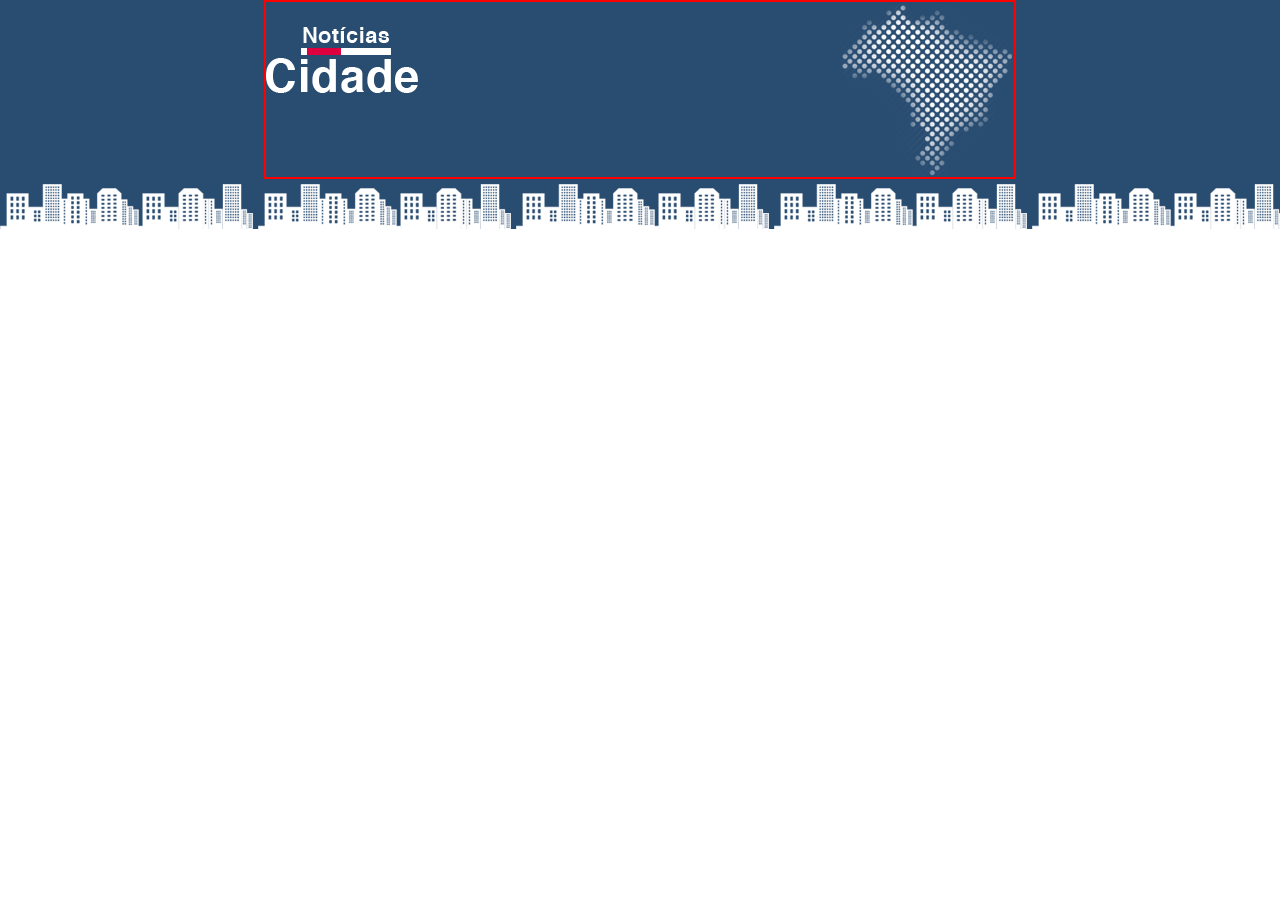
==== index.html @ ff0138e6 "Adding the initial project on github (first commit)" ====
<!DOCTYPE html>
<html lang="en">
<head>
    <meta charset="UTF-8">
    <meta name="viewport" content="width=device-width, initial-scale=1.0">
    <title>Notícias cidade - Seu site de notícias</title>

    <!-- Estilo customizado -->
    <link rel="stylesheet" type="text/css" href="css/estilo.css">

</head>
<body>

    <div id="container">
        
        <div id="topo">
            
            <h1 class="logo">Notícias cidade</h1>

        </div>

    </div>
    
</body>
</html>
---- css/estilo.css ----
/*******************
Estrutura do site */

* {
    margin: 0;
    padding: 0;
}

body {
    font-family: "Trebuchet MS", Helvetica, sans-serif;
    background: #fff url(../images/fundo.png) repeat-x;
}

#container {
    width: 750px;
    margin: 0 auto;
    border: 1px solid red;
}

#topo {
    height: 150px;
    background: url(../images/detalhe-topo.png) no-repeat right top;
    padding-top: 25px;
    border: 1px solid red;

}

.logo {
    width: 152px;
    height: 66px;
    background: url(../images/logo.png) no-repeat center;
    text-indent: -3000px;
}
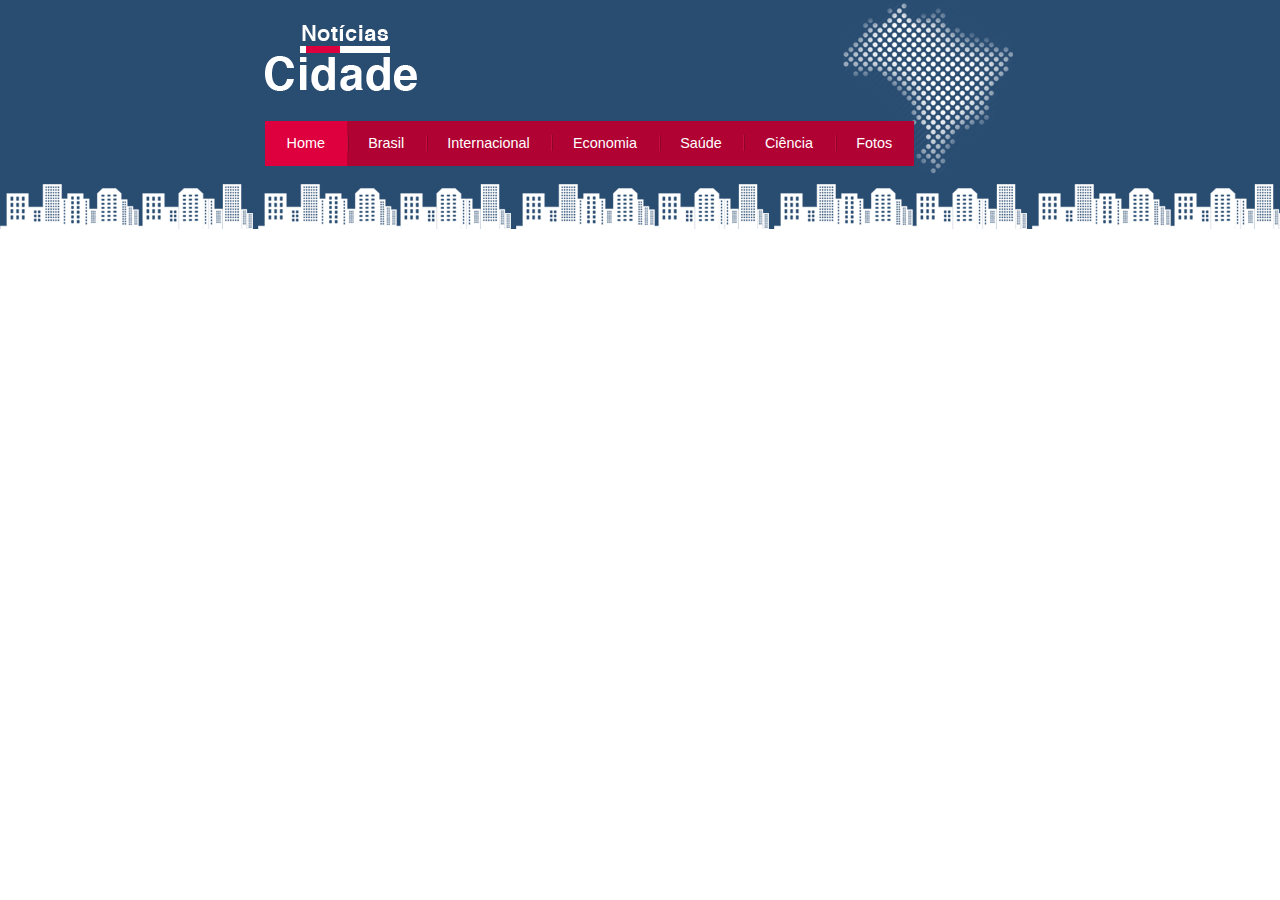
==== commit e38cad41: "Inserido o Topo do site com o menu de navegação superior" ====
--- a/index.html
+++ b/index.html
@@ -9,7 +9,7 @@
     <link rel="stylesheet" type="text/css" href="css/estilo.css">
 
 </head>
-<body>
+<body class="home">
 
     <div id="container">
         
@@ -17,6 +17,52 @@
             
             <h1 class="logo">Notícias cidade</h1>
 
+            <ul id="navegacao">
+
+                <li class="primeiro">
+                    <a id="home" href="index.html">
+                        Home
+                    </a>
+                </li>
+
+                <li>
+                    <a id="brasil" href="brasil.html">
+                        Brasil
+                    </a>
+                </li>
+
+                <li>
+                    <a id="internacional" href="internacional.html">
+                        Internacional
+                    </a>
+                </li>
+
+                <li>
+                    <a id="economia" href="economia.html">
+                        Economia
+                    </a>
+                </li>
+
+                <li>
+                    <a id="saude" href="saude.html">
+                        Saúde
+                    </a>
+                </li>
+
+                <li>
+                    <a id="ciencia" href="ciencia.html">
+                        Ciência
+                    </a>
+                </li>
+
+                <li>
+                    <a id="fotos" href="fotos.html">
+                        Fotos
+                    </a>
+                </li>
+
+            </ul>
+
         </div>
 
     </div>
--- a/css/estilo.css
+++ b/css/estilo.css
@@ -14,14 +14,12 @@
 #container {
     width: 750px;
     margin: 0 auto;
-    border: 1px solid red;
 }
 
 #topo {
     height: 150px;
     background: url(../images/detalhe-topo.png) no-repeat right top;
     padding-top: 25px;
-    border: 1px solid red;
 
 }
 
@@ -30,4 +28,53 @@
     height: 66px;
     background: url(../images/logo.png) no-repeat center;
     text-indent: -3000px;
+}
+
+/********************
+Barra de navegação */
+
+ul {
+    margin: 0;
+    padding: 0;
+    list-style: none;
+}
+
+#topo ul {
+    background: #b10333;
+    margin-top: 30px;
+    float: left;
+}
+
+#topo ul li {
+    float: left;
+}
+
+#topo ul a {
+    font-size: 0.9em;
+    display: block;
+    padding: 0.5em 1.5em;
+    line-height: 2.1em;
+    text-decoration: none;
+    color: #fff;
+    background: url(../images/divisor.png) no-repeat left center;
+}
+
+#topo ul .primeiro a {
+    background: none;
+}
+
+#topo ul a:hover {
+    color: #69001d;
+}
+
+body.home #navegacao a#home,
+body.brasil #navegacao a#brasil,
+body.internacional #navegacao a#internacional,
+body.economia #navegacao a#economia,
+body.saude #navegacao a#saude,
+body.ciencia #navegacao a#ciencia,
+body.foto #navegacao a#foto {
+    color: #fff;
+    background: #de003e;
+    cursor: text;
 }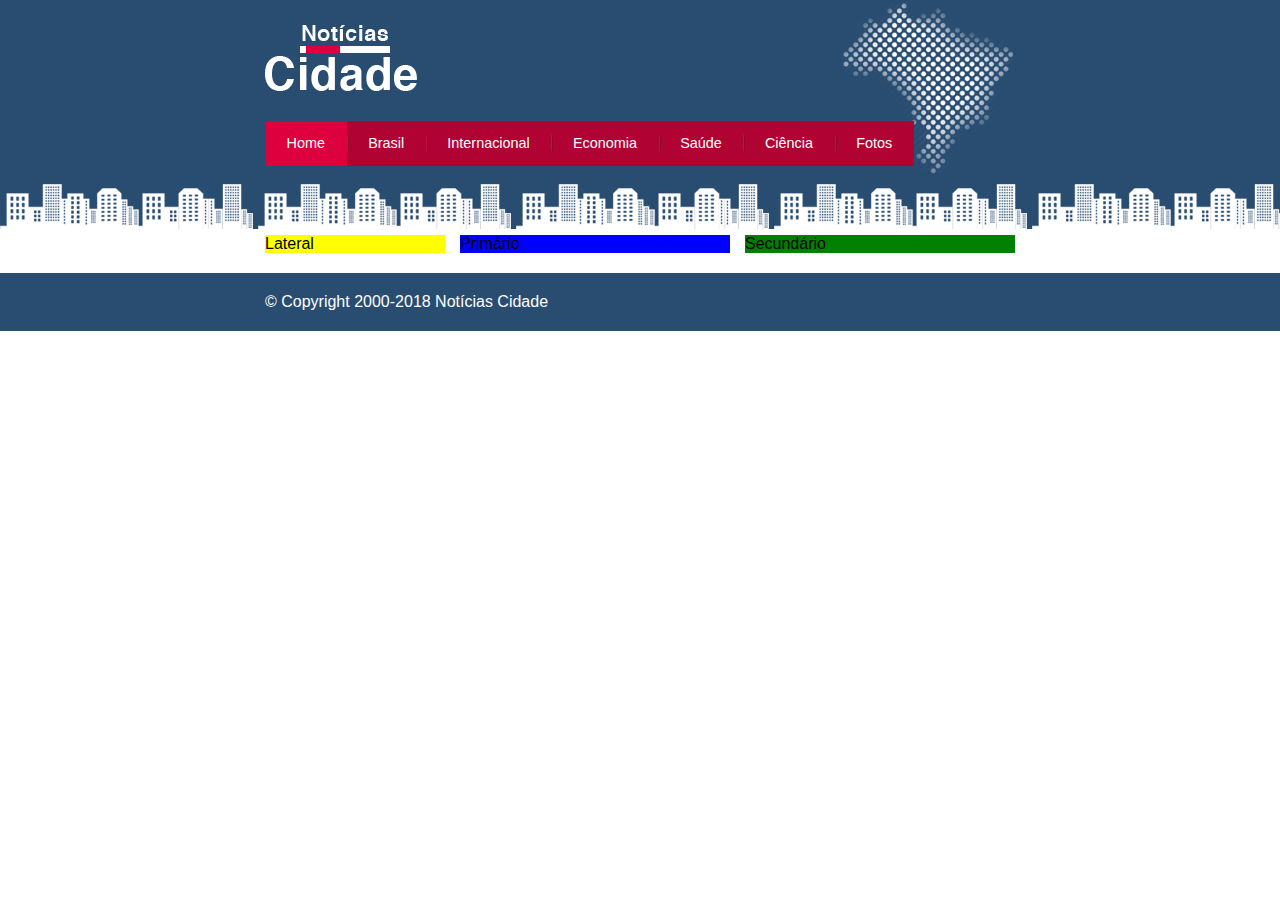
==== commit cdfbdb43: "Inserido as divs do conteudo do site e rodapé" ====
--- a/index.html
+++ b/index.html
@@ -1,6 +1,8 @@
 <!DOCTYPE html>
 <html lang="en">
+
 <head>
+
     <meta charset="UTF-8">
     <meta name="viewport" content="width=device-width, initial-scale=1.0">
     <title>Notícias cidade - Seu site de notícias</title>
@@ -9,10 +11,13 @@
     <link rel="stylesheet" type="text/css" href="css/estilo.css">
 
 </head>
+
 <body class="home">
 
+    <!-- Início Container-->
     <div id="container">
         
+        <!-- Início Topo -->
         <div id="topo">
             
             <h1 class="logo">Notícias cidade</h1>
@@ -63,8 +68,27 @@
 
             </ul>
 
+        </div><!-- Fim Topo -->
+        
+        <!-- Início Conteúdo-->
+        <div id="conteudo">
+
+            <div id="primario">Primário</div>
+
+            <div id="secundario">Secundário</div>
+
+            <div id="lateral">Lateral</div>
+
         </div>
 
+
+    </div><!-- Fim Container-->
+
+    <div id="container-rodape" style="clear: both;">
+        
+        <div id="rodape">
+            &copy; Copyright 2000-2018 Notícias Cidade
+        </div>
     </div>
     
 </body>
--- a/css/estilo.css
+++ b/css/estilo.css
@@ -77,4 +77,47 @@
     color: #fff;
     background: #de003e;
     cursor: text;
+}
+
+/******************************
+Configuração colunas (corpo) */
+
+#conteudo {
+    margin-top: 60px;
+    background: #f5f5f5;
+}
+
+#primario {
+    width: 270px;
+    float: left;
+    margin: 0 0 20px 195px;
+    background: blue;
+}
+
+#secundario {
+    width: 270px;
+    float: left;
+    margin: 0 0 20px 15px;
+    background: green;
+}
+
+#lateral {
+    width: 180px;
+    float: left;
+    margin: 0 0 20px -750px;
+    background: yellow;
+}
+
+/********
+Rodapé */
+
+#container-rodape {
+    background: #294c71;
+    padding: 20px;
+}
+
+#rodape {
+    width: 750px;
+    margin: 0 auto;
+    color: #fff;
 }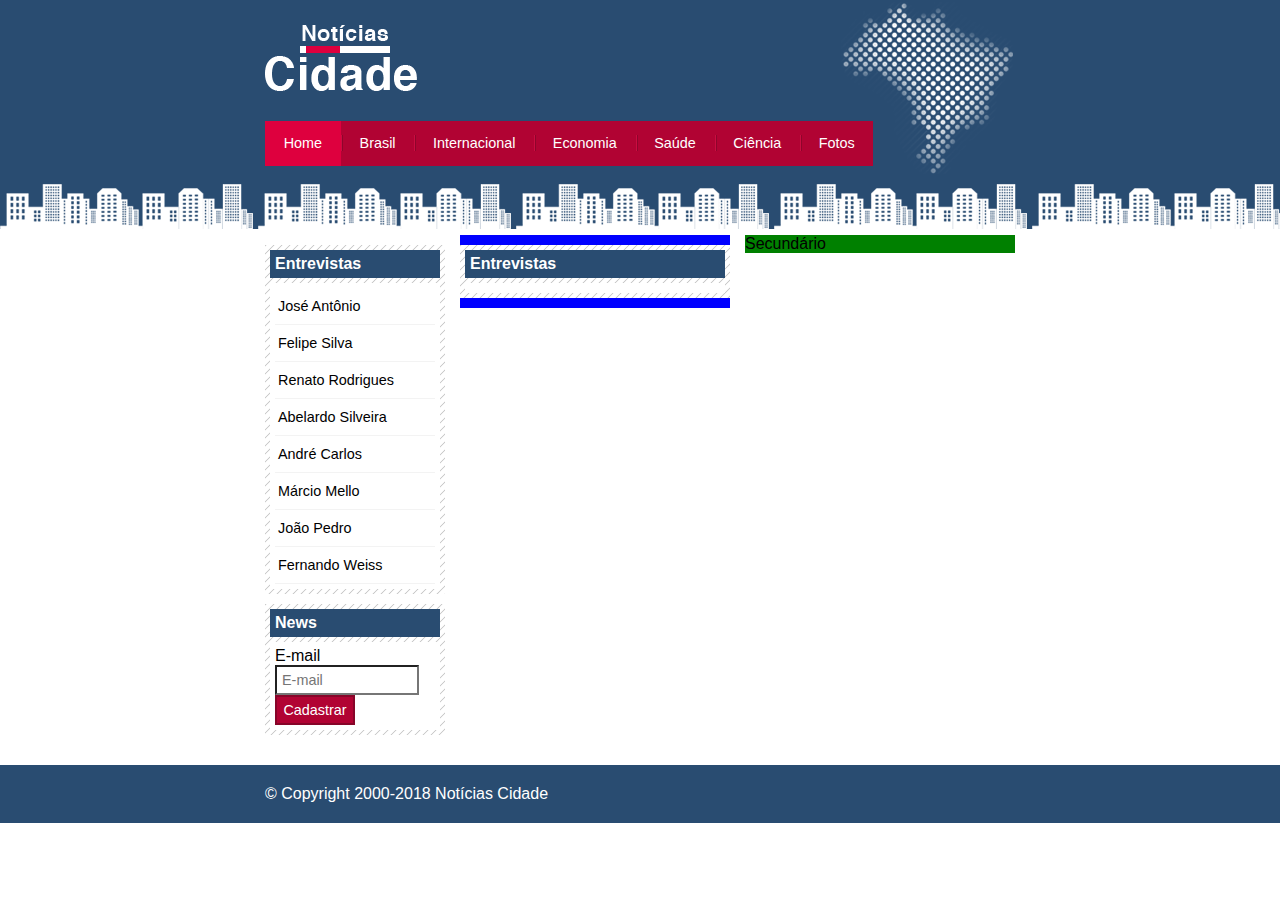
==== commit 3d11ac77: "Estilizada a area de navegação lateral" ====
--- a/index.html
+++ b/index.html
@@ -73,22 +73,102 @@
         <!-- Início Conteúdo-->
         <div id="conteudo">
 
-            <div id="primario">Primário</div>
+            <!-- Início Conteúdo Primário -->
+            <div id="primario">
 
-            <div id="secundario">Secundário</div>
+                <div class="caixa">
 
-            <div id="lateral">Lateral</div>
+                    <h2>Entrevistas</h2>
 
-        </div>
+                    <div class="caixa-conteudo">
+                        
+                        
+                    </div>
+                </div>
+                
+            </div><!-- Fim Conteúdo Primário -->
+
+            <!-- Início Conteúdo Secundário -->
+            <div id="secundario">
+                Secundário
+            </div><!-- Fim Conteúdo Secundário -->
+
+            <!-- Início Lateral -->
+            <div id="lateral">
+
+                <div class="caixa">
+
+                    <h2>Entrevistas</h2>
+
+                    <div class="caixa-conteudo">
+
+                        <ul>
+                            <li>
+                                <a href="">José Antônio</a>
+                            </li>
+                            <li>
+                                <a href="">Felipe Silva</a>
+                            </li>
+                            <li>
+                                <a href="">Renato Rodrigues</a>
+                            </li>
+                            <li>
+                                <a href="">Abelardo Silveira</a>
+                            </li>
+                            <li>
+                                <a href="">André Carlos</a>
+                            </li>
+                            <li>
+                                <a href="">Márcio Mello</a>
+                            </li>
+                            <li>
+                                <a href="">João Pedro</a>
+                            </li>
+                            <li>
+                                <a href="">Fernando Weiss</a>
+                            </li>
+
+                        </ul>
+                    </div>
+                </div>
+
+                <div class="caixa">
+
+                    <h2>News</h2>
+
+                    <div class="caixa-conteudo">
+
+                        <form>
+                            <div>
+                                <label for="email">
+                                    E-mail
+                                </label>
+                                <input type="text" name="email"
+                                id="email" placeholder="E-mail">
+                            </div>
+
+                            <div>
+                                <input type="submit" value="Cadastrar"
+                                class="submit">
+                            </div>
+                        </form>
+                    </div>
+                </div>
+
+            </div><!-- Fim Lateral -->
+
+        </div><!-- Fim Conteúdo -->
 
 
     </div><!-- Fim Container-->
 
     <div id="container-rodape" style="clear: both;">
         
+        <!-- Início Rodapé -->
         <div id="rodape">
             &copy; Copyright 2000-2018 Notícias Cidade
-        </div>
+        </div><!-- Início Rodapé -->
+        
     </div>
     
 </body>
--- a/css/estilo.css
+++ b/css/estilo.css
@@ -52,7 +52,7 @@
 #topo ul a {
     font-size: 0.9em;
     display: block;
-    padding: 0.5em 1.5em;
+    padding: 0.5em 1.3em;
     line-height: 2.1em;
     text-decoration: none;
     color: #fff;
@@ -73,7 +73,7 @@
 body.economia #navegacao a#economia,
 body.saude #navegacao a#saude,
 body.ciencia #navegacao a#ciencia,
-body.foto #navegacao a#foto {
+body.fotos #navegacao a#fotos {
     color: #fff;
     background: #de003e;
     cursor: text;
@@ -87,11 +87,26 @@
     background: #f5f5f5;
 }
 
+#lateral {
+    width: 180px;
+    float: left;
+    margin: 0 0 20px -750px;
+}
+
 #primario {
     width: 270px;
     float: left;
     margin: 0 0 20px 195px;
     background: blue;
+}
+
+#duas-colunas #primario {
+    width: 555px;
+}
+
+#uma-coluna #primario {
+    width: 750px;
+    margin: 0 0 20px 0;
 }
 
 #secundario {
@@ -101,11 +116,67 @@
     background: green;
 }
 
-#lateral {
-    width: 180px;
-    float: left;
-    margin: 0 0 20px -750px;
-    background: yellow;
+/*******
+Caixa */
+
+.caixa {
+    margin: 10px 0;
+    padding: 5px;
+    background: #f3f3f3 url(../images/fundo-caixa.png);
+}
+
+h2 {
+    font-size: 1em;
+    background: #294c71;
+    color: #fff;
+    padding: 5px;
+}
+
+.caixa-conteudo {
+    background: #fff;
+    padding: 5px;
+    margin-top: 5PX;
+}
+
+/*************************
+Formatar menus laterais */
+
+#lateral ul a {
+    font-size: 0.9em;
+    padding: 3px;
+    display: block;
+    line-height: 30px;
+    color: #000;
+    text-decoration: none;
+    border-bottom: 1px solid #f3f3f3;
+}
+
+#lateral ul a:hover {
+    color: #a1a1a1;
+    background: #f9f9f9 url(../images/marcador.png) no-repeat left center;
+    padding-left: 23px;
+}
+
+/************************
+Formatando Formulários */
+
+label {
+    display: block;
+    cursor: pointer;
+}
+
+input {
+    padding: 5px;
+    width: 130px;
+    font-size: 0.9em;
+    background-color: #fff;
+}
+
+input.submit {
+    width: 80px;
+    color: #fff;
+    background-color: #b10333;
+    border: 2px solid #870529;
 }
 
 /********
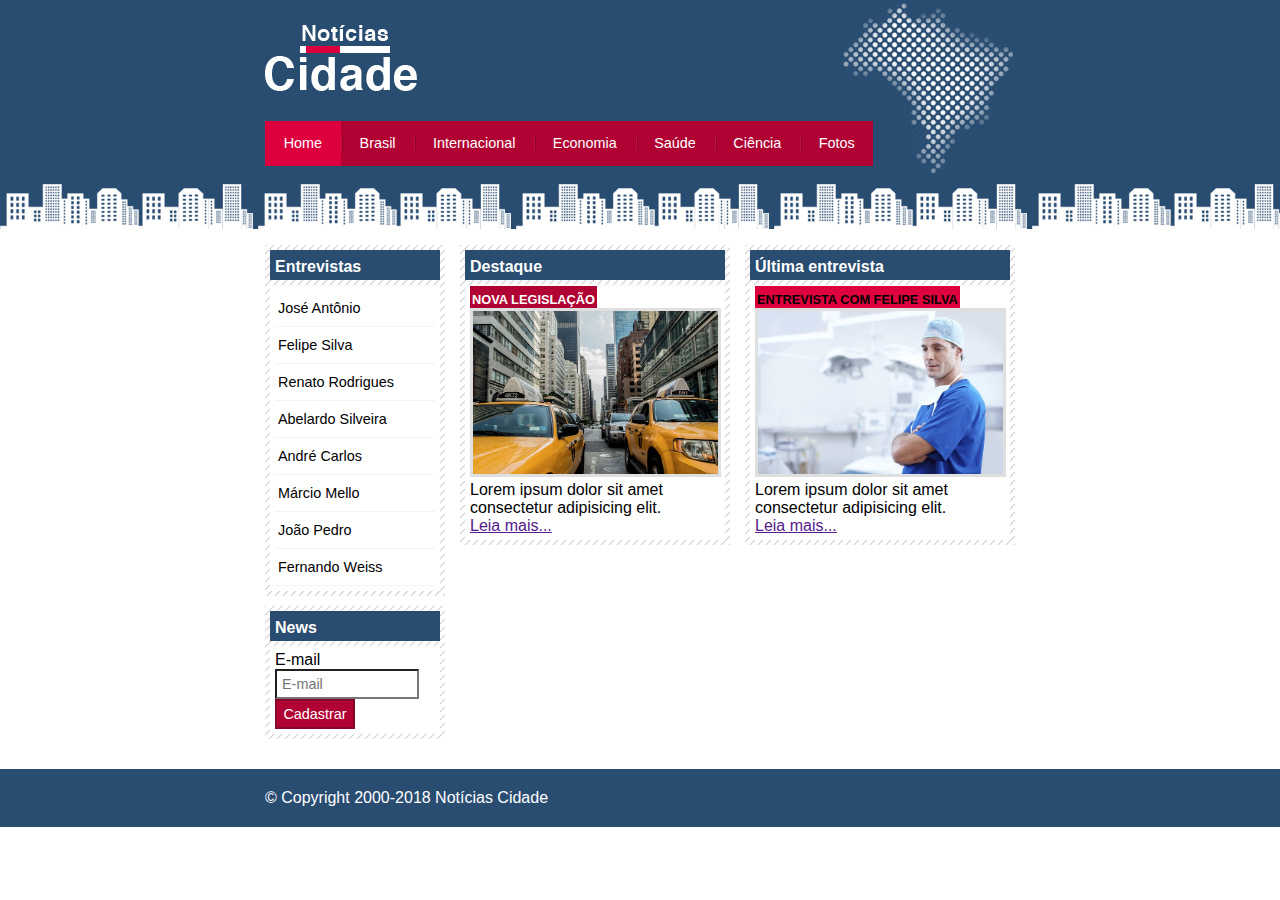
==== commit df8ebdaf: "Inseridos Destque e Entrevista com estilização de imagem" ====
--- a/index.html
+++ b/index.html
@@ -76,13 +76,24 @@
             <!-- Início Conteúdo Primário -->
             <div id="primario">
 
-                <div class="caixa">
-
-                    <h2>Entrevistas</h2>
+                <div class="caixa destaque">
+
+                    <h2>Destaque</h2>
 
                     <div class="caixa-conteudo">
                         
-                        
+                        <h3>Nova legislação</h3>
+
+                        <img src="images/taxi.jpg" width="100%"
+                        class="imagem-principal">
+
+                        <p>
+                            Lorem ipsum dolor sit amet consectetur adipisicing 
+                            elit.
+                        </p>
+
+                        <a href="">Leia mais...</a>
+
                     </div>
                 </div>
                 
@@ -90,7 +101,29 @@
 
             <!-- Início Conteúdo Secundário -->
             <div id="secundario">
-                Secundário
+                
+                <div class="caixa entrevista">
+
+                    <h2>Última entrevista</h2>
+
+                    <div class="caixa-conteudo">
+                        
+                        <h3>Entrevista com Felipe Silva</h3>
+
+                        <img src="images/doutor.jpg" width="100%"
+                        class="imagem-principal">
+
+                        <p>
+                            Lorem ipsum dolor sit amet consectetur adipisicing 
+                            elit.
+                        </p>
+
+                        <a href="">Leia mais...</a>
+
+                    </div>
+
+                </div>
+
             </div><!-- Fim Conteúdo Secundário -->
 
             <!-- Início Lateral -->
@@ -172,4 +205,5 @@
     </div>
     
 </body>
+
 </html>--- a/css/estilo.css
+++ b/css/estilo.css
@@ -97,7 +97,6 @@
     width: 270px;
     float: left;
     margin: 0 0 20px 195px;
-    background: blue;
 }
 
 #duas-colunas #primario {
@@ -113,7 +112,6 @@
     width: 270px;
     float: left;
     margin: 0 0 20px 15px;
-    background: green;
 }
 
 /*******
@@ -129,7 +127,7 @@
     font-size: 1em;
     background: #294c71;
     color: #fff;
-    padding: 5px;
+    padding: 8px 5px 4px 5px;
 }
 
 .caixa-conteudo {
@@ -179,6 +177,37 @@
     border: 2px solid #870529;
 }
 
+/*******************
+Formatando Imagem */
+
+img {
+    border: 2px solid #dfdfdf;
+}
+
+img.imagem-principal {
+    width: 98%;
+    border: 3px solid #dfdfdf;
+}
+
+/***********************
+Formatando cabeçalhos */
+
+h3 {
+    text-transform: uppercase;
+    display: inline;
+    font-size: 0.8em;
+    padding: 6px 2px 2px 2px;
+}
+
+.destaque h3 {
+    background: #b10333;
+    color: #fff;
+}
+
+.entrevista h3 {
+    background: #de003e;
+}
+
 /********
 Rodapé */
 
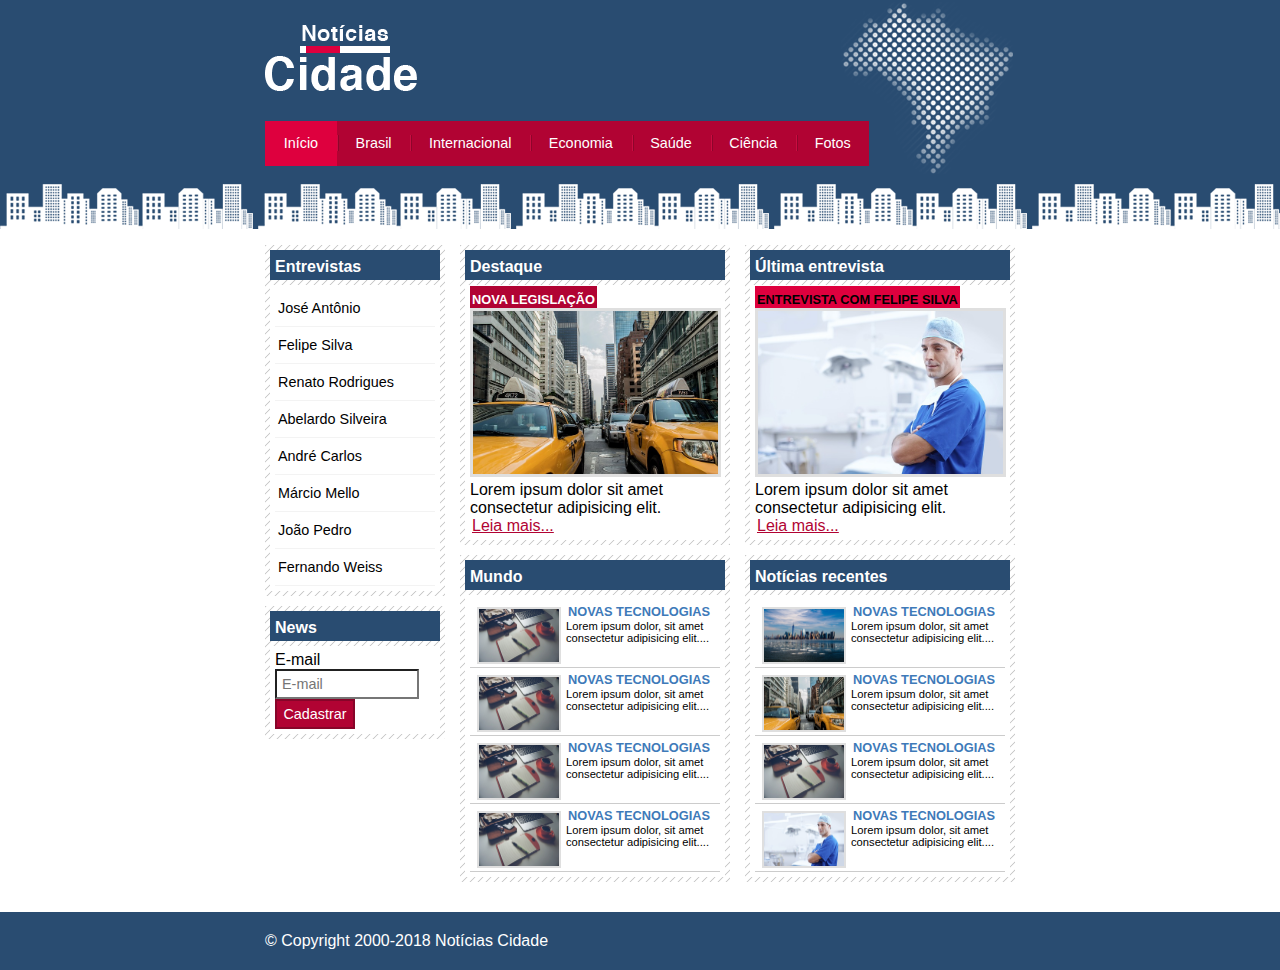
==== commit 5b32b39b: "Projeto finalizado - Site de Notícias Básico e com medidas fixas" ====
--- a/index.html
+++ b/index.html
@@ -12,7 +12,7 @@
 
 </head>
 
-<body class="home">
+<body class="inicio">
 
     <!-- Início Container-->
     <div id="container">
@@ -25,8 +25,8 @@
             <ul id="navegacao">
 
                 <li class="primeiro">
-                    <a id="home" href="index.html">
-                        Home
+                    <a id="inicio" href="index.html">
+                        Início
                     </a>
                 </li>
 
@@ -92,10 +92,67 @@
                             elit.
                         </p>
 
-                        <a href="">Leia mais...</a>
-
-                    </div>
-                </div>
+                        <a href="nova-legislacao.html">Leia mais...</a>
+
+                    </div>
+                </div>
+
+                <div class="caixa">
+
+                    <h2>Mundo</h2>
+
+                    <div class="caixa-conteudo">
+                        
+                        <ul id="lista-noticias">
+                            <li>
+                                <a href="">
+                                <img src="images/tecnologia.jpg" width="80">
+                                <h3>Novas tecnologias</h3>
+                                <p>
+                                    Lorem ipsum dolor, sit amet consectetur 
+                                    adipisicing elit....
+                                </p>
+                                </a>
+                            </li>
+
+                            <li>
+                                <a href="">
+                                <img src="images/tecnologia.jpg" width="80">
+                                <h3>Novas tecnologias</h3>
+                                <p>
+                                    Lorem ipsum dolor, sit amet consectetur 
+                                    adipisicing elit....
+                                </p>
+                                </a>
+                            </li>
+
+                            <li>
+                                <a href="">
+                                <img src="images/tecnologia.jpg" width="80">
+                                <h3>Novas tecnologias</h3>
+                                <p>
+                                    Lorem ipsum dolor, sit amet consectetur 
+                                    adipisicing elit....
+                                </p>
+                                </a>
+                            </li>
+
+                            <li>
+                                <a href="">
+                                <img src="images/tecnologia.jpg" width="80">
+                                <h3>Novas tecnologias</h3>
+                                <p>
+                                    Lorem ipsum dolor, sit amet consectetur 
+                                    adipisicing elit....
+                                </p>
+                                </a>
+                            </li>
+                        </ul>
+
+                    </div>
+
+                </div>
+
                 
             </div><!-- Fim Conteúdo Primário -->
 
@@ -123,6 +180,63 @@
                     </div>
 
                 </div>
+
+                <!-- Início caixa de notícias recentes -->
+                <div class="caixa">
+
+                    <h2>Notícias recentes</h2>
+
+                    <div class="caixa-conteudo">
+                        
+                        <ul id="lista-noticias">
+                            <li>
+                                <a href="">
+                                <img src="images/cidade.jpg" width="80">
+                                <h3>Novas tecnologias</h3>
+                                <p>
+                                    Lorem ipsum dolor, sit amet consectetur 
+                                    adipisicing elit....
+                                </p>
+                                </a>
+                            </li>
+
+                            <li>
+                                <a href="">
+                                <img src="images/taxi.jpg" width="80">
+                                <h3>Novas tecnologias</h3>
+                                <p>
+                                    Lorem ipsum dolor, sit amet consectetur 
+                                    adipisicing elit....
+                                </p>
+                                </a>
+                            </li>
+
+                            <li>
+                                <a href="">
+                                <img src="images/tecnologia.jpg" width="80">
+                                <h3>Novas tecnologias</h3>
+                                <p>
+                                    Lorem ipsum dolor, sit amet consectetur 
+                                    adipisicing elit....
+                                </p>
+                                </a>
+                            </li>
+
+                            <li>
+                                <a href="">
+                                <img src="images/doutor.jpg" width="80">
+                                <h3>Novas tecnologias</h3>
+                                <p>
+                                    Lorem ipsum dolor, sit amet consectetur 
+                                    adipisicing elit....
+                                </p>
+                                </a>
+                            </li>
+                        </ul>
+
+                    </div>
+
+                </div><!-- Fim caixa de notícias recentes -->
 
             </div><!-- Fim Conteúdo Secundário -->
 
--- a/css/estilo.css
+++ b/css/estilo.css
@@ -32,6 +32,15 @@
 
 /********************
 Barra de navegação */
+
+a:link, a:visited {
+    color: #b10333;
+    padding: 2px;
+}
+
+a:hover {
+    color: #e50040;
+}
 
 ul {
     margin: 0;
@@ -67,7 +76,7 @@
     color: #69001d;
 }
 
-body.home #navegacao a#home,
+body.inicio #navegacao a#inicio,
 body.brasil #navegacao a#brasil,
 body.internacional #navegacao a#internacional,
 body.economia #navegacao a#economia,
@@ -208,6 +217,41 @@
     background: #de003e;
 }
 
+/*****************************
+Formatando lista de notícias */
+
+#lista-noticias li {
+    padding: 2px;
+    border-bottom: 1px solid #ccc;
+    height: 63px;
+}
+
+#lista-noticias li a img {
+    float: left;
+    margin: 5px;
+}
+
+#lista-noticias li a {
+    text-decoration: none;
+}
+
+#lista-noticias li a h3 {
+    font-size: 0.8em;
+    padding: 0;
+    color: #3e7ab9;
+}
+
+#lista-noticias li a p {
+    font-size: 0.7em;
+    color: #000;
+}
+
+#lista-noticias li:hover {
+    background: #eee;
+    cursor: pointer;
+}
+
+
 /********
 Rodapé */
 
